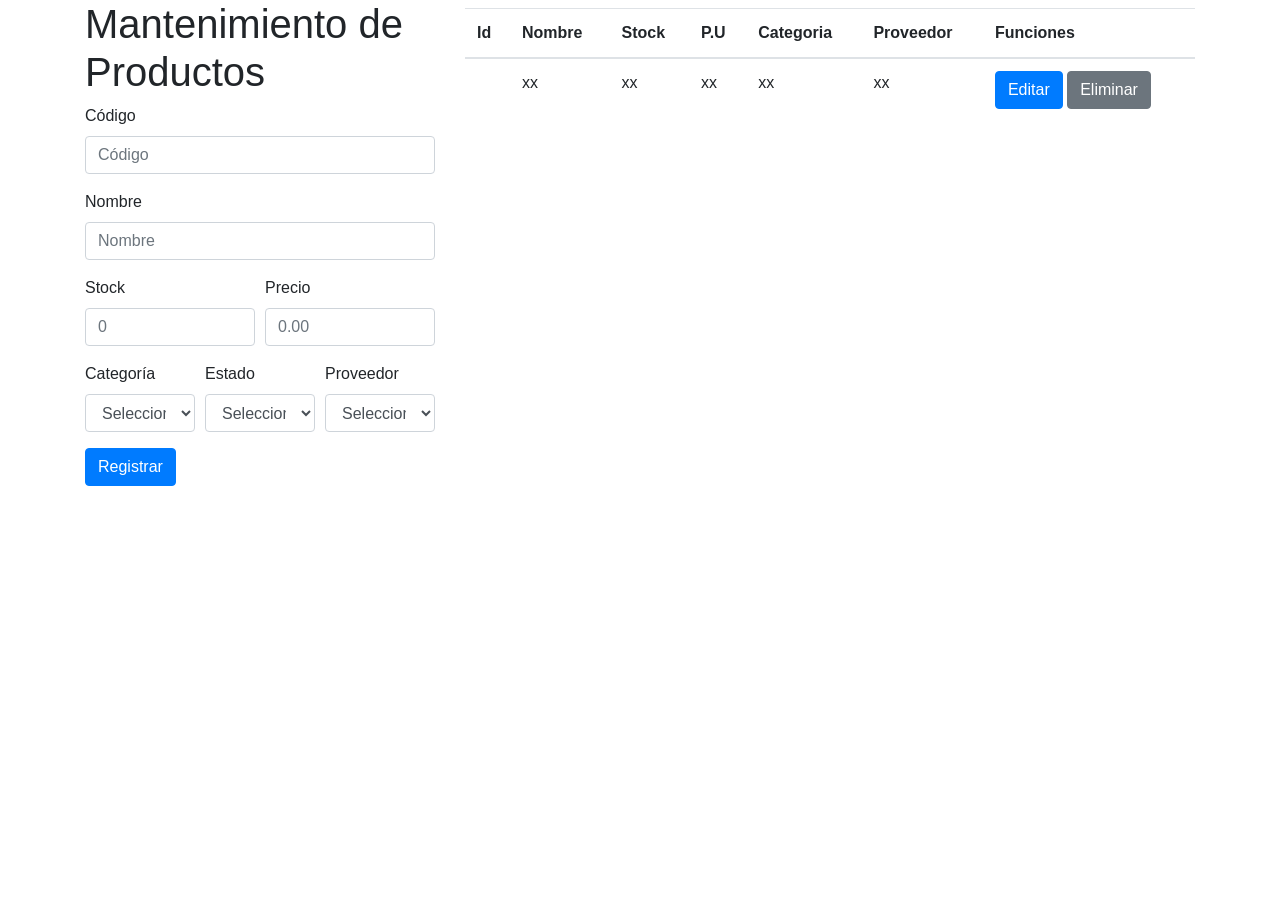
==== src/main/resources/templates/crudProductos.html @ 82b5d647 "clase 11" ====
<!DOCTYPE HTML>
<html xmlns:th="http://www.thymeleaf.org">
<head>
<title>Getting Started: Serving Web Content</title>
<meta http-equiv="Content-Type" content="text/html; charset=UTF-8" />
<link rel="stylesheet" href="https://cdn.jsdelivr.net/npm/bootstrap@4.0.0/dist/css/bootstrap.min.css">
</head>
<body>

	<div class="container">
		<div class="row">
				<div class="col-6 col-sm-4">
		<h1>Mantenimiento de Productos</h1>
		<form action="/grabar" method="post"   th:object="${producto}">
			
			<div class="form-group">
				<label for="inputCod">Código</label> 
				<input type="text"  th:field="*{id_prod}" 
					class="form-control"  id="inputCod" placeholder="Código">
			</div>
			<div class="form-group">
				<label for="inputNom">Nombre</label> 
				<input type="text"  th:field="*{des_prod}"  
					class="form-control" id="inputNom"
					placeholder="Nombre">
			</div>
			<div class="form-row">
				<div class="form-group col-md-6">
					<label for="inputStk">Stock</label> 
					<input type="number"  th:field="*{stk_prod}"  
						class="form-control" id="inputStk" placeholder="0">
				</div>
				<div class="form-group col-md-6">
					<label for="inputPrec">Precio</label> 
					<input type="number" step="0.01"    th:field="*{pre_prod}"  
						class="form-control" id="inputPrec" placeholder="0.00">
				</div>
			</div>
			<div class="form-row">
				<div class="form-group col-md-4">
					
					<label for="inputCat">Categoría</label> 
					
					<select   id="inputCat"  class="form-control"   th:field="*{idcategoria}"  >
							
						<option value="-1">Seleccione...</option>
						<option th:each="c : ${lstCategoria}" th:value="${c.idcategoria}" th:text="${c.descripcion}" ></option>

						
					</select>
					
				</div>
				<div class="form-group col-md-4">
					<label for="inputEstado">Estado</label> 
					<select id="inputEstado" class="form-control"  th:field="*{est_prod}"  >
						<option value="-1">Seleccione...</option>
						<option value="1">Activo</option>
						<option value="0">Eliminado</option>
					</select>
				</div>
				<div class="form-group col-md-4">
					<label for="inputProv">Proveedor</label> 
					<select id="inputProv" class="form-control"   th:field="*{idproveedor}"  >
						<option value="-1">Seleccione...</option>
						<option th:each="p : ${lstProveedor}" th:value="${p.idproveedor}" th:text="${p.nombre_rs}" ></option>
					</select>
				</div>
			</div>
			
			<button type="submit" class="btn btn-primary">Registrar</button>
		</form>
		
		<div th:text="${mensaje}" th:class="${cssmensaje}" role="alert"></div>
		
		
		<img src="https://steamuserimages-a.akamaihd.net/ugc/1761444182654639862/3FDDFD6D151A966A3D11AAA84FE2FDD434F9C6D4/?imw=512&&ima=fit&impolicy=Letterbox&imcolor=%23000000&letterbox=false" alt="" />
		
	</div>
	<div class="col-6 col-sm-8">
				<h3></h3>
				<table class="table">
					<thead>
						<tr>
							<th>Id</th>
							<th>Nombre</th>
							<th>Stock</th>
							<th>P.U</th>
							<th>Categoria</th>
							<th>Proveedor</th>
							<th>Funciones</th>
						</tr>
					</thead>
					<tbody>
						<tr th:each="p : ${lstProducto}">
							<th scope="row" th:text="${p.id_prod}"></th>
							<td th:text="${p.des_prod}">xx</td>
							<td th:text="${p.stk_prod}">xx</td>
							<td th:text="${p.pre_prod}">xx</td>
							<td th:text="${p.objCategoria.descripcion}">xx</td>
							<td th:text="${p.objProveedor.nombre_rs}">xx</td>
							<td >
								<a th:value="${p.id_prod}"  th:href="@{/editar/}+${p.id_prod}" class="btn btn-primary" ><span style="color: white;">Editar</span> </a>
								<a class="btn btn-secondary"><span style="color: white;">Eliminar</span></button>
								
							</td>
						</tr>
					</tbody>
				</table>
			</div>
		</div>
	</div>
</body>
<script src="https://code.jquery.com/jquery-3.2.1.slim.min.js"></script>
<script src="https://cdn.jsdelivr.net/npm/popper.js@1.12.9/dist/umd/popper.min.js" ></script>
<script src="https://cdn.jsdelivr.net/npm/bootstrap@4.0.0/dist/js/bootstrap.min.js" ></script>
</html>
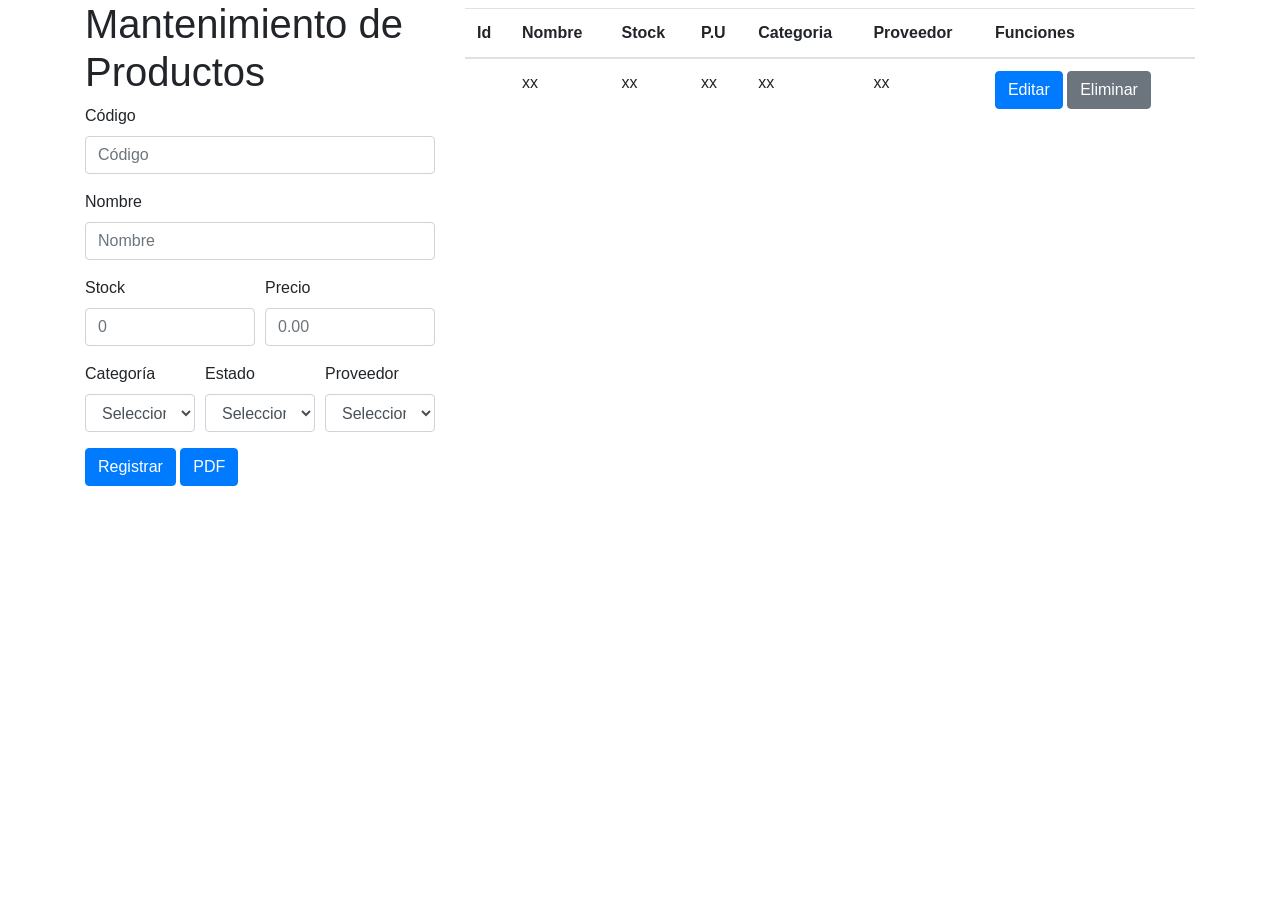
==== commit 6d89a1b8: "Clase sesion 11" ====
--- a/src/main/resources/templates/crudProductos.html
+++ b/src/main/resources/templates/crudProductos.html
@@ -68,6 +68,7 @@
 			</div>
 			
 			<button type="submit" class="btn btn-primary">Registrar</button>
+			<a target="_blank"  href="/reportes" class="btn btn-primary">PDF</a>
 		</form>
 		
 		<div th:text="${mensaje}" th:class="${cssmensaje}" role="alert"></div>
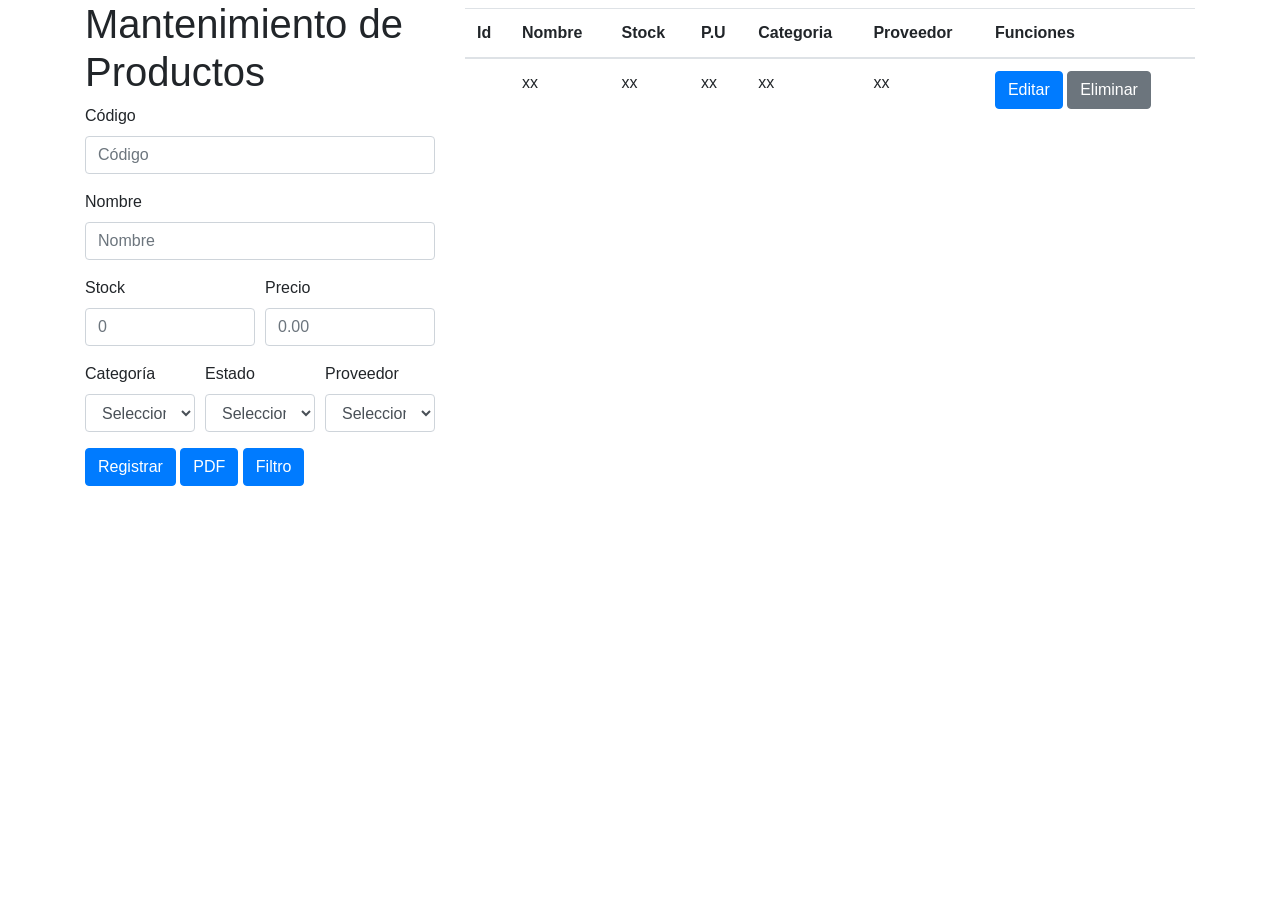
==== commit ab7b9e9d: "Clase 16/11| 1era parte" ====
--- a/src/main/resources/templates/crudProductos.html
+++ b/src/main/resources/templates/crudProductos.html
@@ -1,7 +1,7 @@
 <!DOCTYPE HTML>
 <html xmlns:th="http://www.thymeleaf.org">
 <head>
-<title>Getting Started: Serving Web Content</title>
+<title>Carga de Crud</title>
 <meta http-equiv="Content-Type" content="text/html; charset=UTF-8" />
 <link rel="stylesheet" href="https://cdn.jsdelivr.net/npm/bootstrap@4.0.0/dist/css/bootstrap.min.css">
 </head>
@@ -67,8 +67,9 @@
 				</div>
 			</div>
 			
-			<button type="submit" class="btn btn-primary">Registrar</button>
+			<button type="submit" value="reg" name="btnOpcion" class="btn btn-primary">Registrar</button>
 			<a target="_blank"  href="/reportes" class="btn btn-primary">PDF</a>
+			<button type="submit" value="fil" name="btnOpcion" class="btn btn-primary">Filtro</button>
 		</form>
 		
 		<div th:text="${mensaje}" th:class="${cssmensaje}" role="alert"></div>
